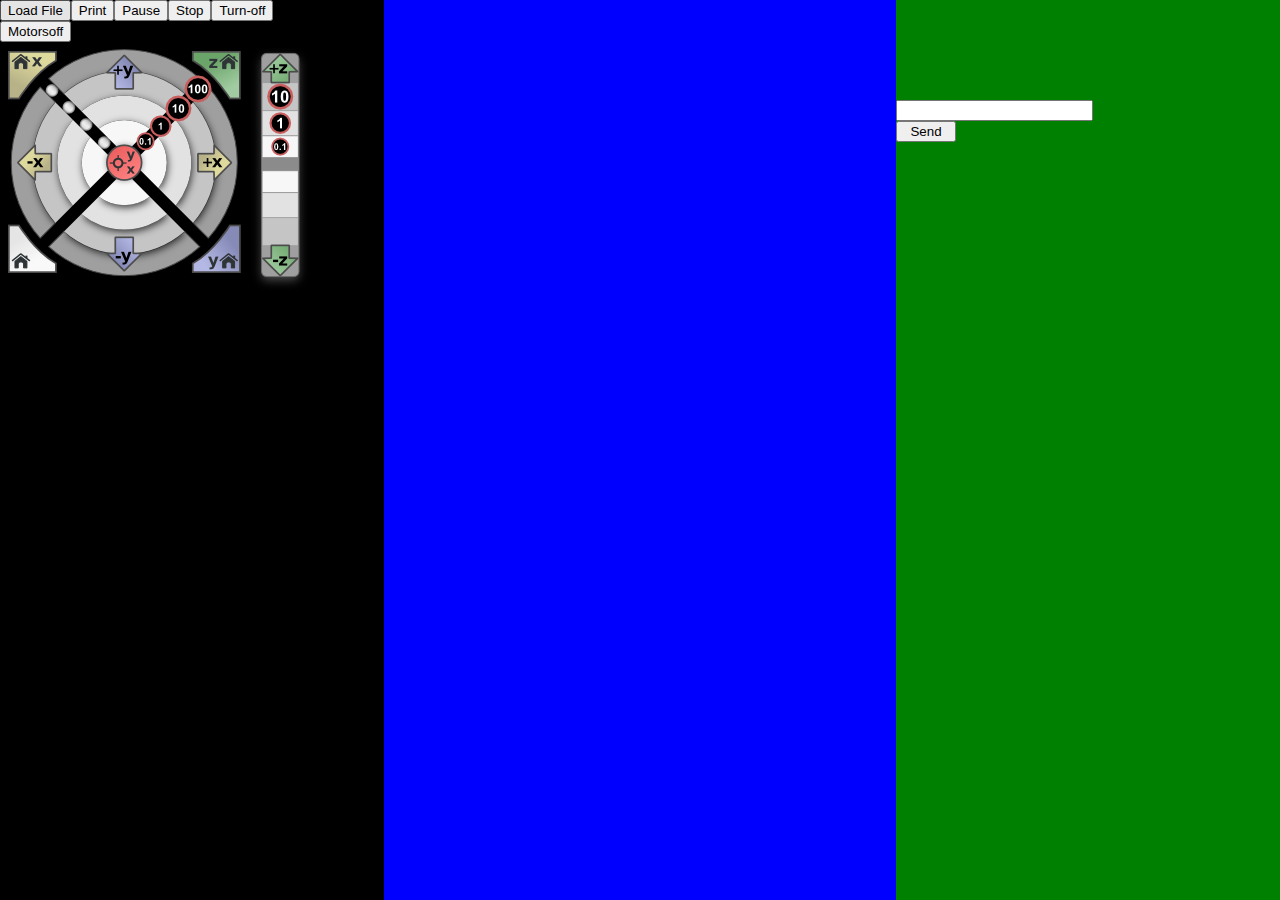
==== sketchbook/sd-card-test-esp/html/index.htm @ 9ee94eb6 "worked on html interface" ====
<!DOCTYPE html>
<html>
    <head>
        <title>Printer Interface</title>
    </head>
    <style>
        body, html {
            height: 90%;
            width: 90%;
        }
        #window {
            display: block;
            position: absolute;
            top: 0px;
            left: 0px;
            width: 100%;
            height: 100%;
            background: blue;
        }
        #controlpanel {
            display: block;
            position: absolute;
            float: left;
            left: 0%;
            width: 30%;
            height: 100%;
            background: black;
        }
        #prompt {
            display: block;
            position: absolute;
            float: right;
            right: 0%;
            width: 30%;
            height: 100%;
            background: green;
        }
        #promptoutput textarea {
        }
        #promptinput {
            display: block;
            position: absolute;
            height: 2px;
            top:100px;
        }
        #inputfield{
            width: calc(100% - 60px);
        }
        #sendbutton{
            width: 60px;
        }

        #control{
            display: block;
            margin-left: auto;
            margin-right: auto;
        }
    </style>
    <script>
    </script>
    <body>
        <div id='window'>
            <div id='controlpanel'>
                <table>
                    <button type="button" name="loadfile">Load File</button>
                    <button type="button" name="print">Print</button>
                    <button type="button" name="pause">Pause</button>
                    <button type="button" name="stop">Stop</button>
                    <button type="button" name="turnoff">Turn-off</button>
                </table>
                <table>
                    <button type="button" name="motorsoff">Motorsoff</button>
                </table>
                <table>
                    <div id='controlimages'>
                        <div id='control'>
                            <img src='images/control_xy.png'>
                            <img src='images/control_z.png'>
                        </div>
                    </div>
                </table>
            </div>
            <div id='prompt'>
                <table>
                    <div id='promptoutput'>
                        <!-- <textarea readonly>
                        </textarea> -->
                    </div>
                    <div id='promptinput'>
                        <input id='inputfield'>
                        <button type="button" id='sendbutton' name="promptsend">Send</button>
                    </div>
                </table>
            </div>
        </div>
    </body>
</html>
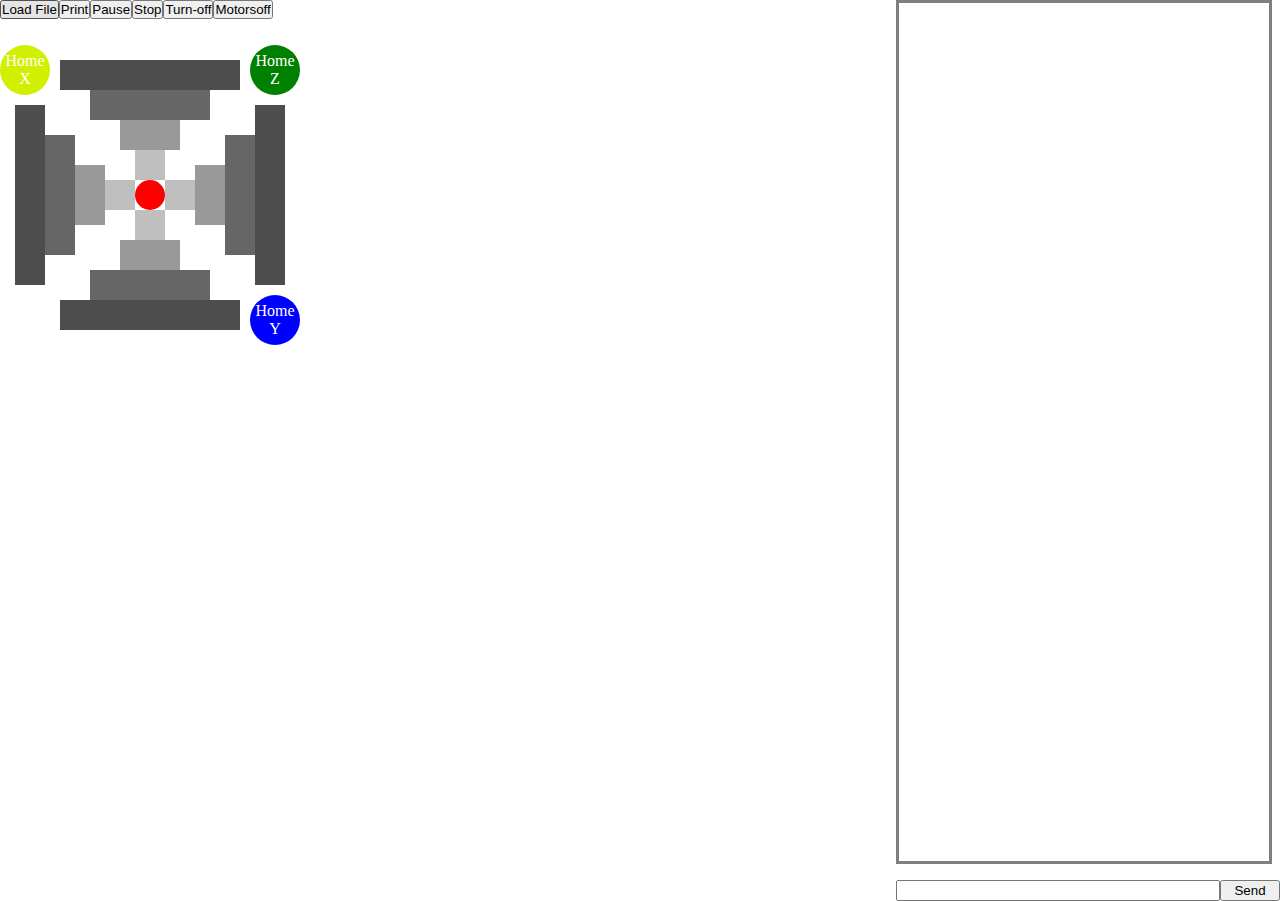
==== commit 5450f882: "html'ed" ====
--- a/sketchbook/sd-card-test-esp/html/index.htm
+++ b/sketchbook/sd-card-test-esp/html/index.htm
@@ -1,90 +1,134 @@
-<!DOCTYPE html>
 <html>
     <head>
-        <title>Printer Interface</title>
+        <title>
+            Printer Interface
+        </title>
+        <script type='text/javascript' src='/home/robert/jquery-1.4.2.min.js'></script>
+        <script type="text/javascript" src="control.js"></script>
+        <link href="roughlayout.css" rel="stylesheet" type="text/css">
+        <link href="prompt.css" rel="stylesheet" type="text/css">
+        <link href="control.css" rel="stylesheet" type="text/css">
     </head>
-    <style>
-        body, html {
-            height: 90%;
-            width: 90%;
-        }
-        #window {
-            display: block;
-            position: absolute;
-            top: 0px;
-            left: 0px;
-            width: 100%;
-            height: 100%;
-            background: blue;
-        }
-        #controlpanel {
-            display: block;
-            position: absolute;
-            float: left;
-            left: 0%;
-            width: 30%;
-            height: 100%;
-            background: black;
-        }
-        #prompt {
-            display: block;
-            position: absolute;
-            float: right;
-            right: 0%;
-            width: 30%;
-            height: 100%;
-            background: green;
-        }
-        #promptoutput textarea {
-        }
-        #promptinput {
-            display: block;
-            position: absolute;
-            height: 2px;
-            top:100px;
-        }
-        #inputfield{
-            width: calc(100% - 60px);
-        }
-        #sendbutton{
-            width: 60px;
-        }
-
-        #control{
-            display: block;
-            margin-left: auto;
-            margin-right: auto;
-        }
+    <style type="text/css">
     </style>
-    <script>
-    </script>
     <body>
         <div id='window'>
             <div id='controlpanel'>
-                <table>
+                <div id='printcontrol'>
                     <button type="button" name="loadfile">Load File</button>
                     <button type="button" name="print">Print</button>
                     <button type="button" name="pause">Pause</button>
                     <button type="button" name="stop">Stop</button>
+                </div>
+                <div id='devicecontrol'>
                     <button type="button" name="turnoff">Turn-off</button>
-                </table>
-                <table>
                     <button type="button" name="motorsoff">Motorsoff</button>
-                </table>
-                <table>
-                    <div id='controlimages'>
-                        <div id='control'>
-                            <img src='images/control_xy.png'>
-                            <img src='images/control_z.png'>
+                </div>
+                <div id='control'>
+                    <a href='index.htm'>
+                        <div id='homex'>
+                            <p>Home X</p>
                         </div>
+                    </a>
+                    <a href='index.htm'>
+                        <div id='homey'>
+                            <p>Home Y</p>
+                        </div>
+                    </a>
+                    <a href='index.htm'>
+                        <div id='homez'>
+                            <p>Home Z</p>
+                        </div>
+                    </a>
+                    <div id='center'>
                     </div>
-                </table>
+
+                    <a href='index.htm'>
+                    <div id='r'>
+                    </div>
+                    </a>
+
+                    <a href='index.htm'>
+                    <div id='rr'>
+                    </div>
+                    </a>
+                    
+                    <a href='index.htm'>
+                    <div id='rrr'>
+                    </div>
+                    </a>
+                    
+                    <a href='index.htm'>
+                    <div id='rrrr'>
+                    </div>
+                    </a>
+
+                    <a href='index.htm'>
+                    <div id='l'>
+                    </div>
+                    </a>
+
+                    <a href='index.htm'>
+                    <div id='ll'>
+                    </div>
+                    </a>
+
+                    <a href='index.htm'>
+                    <div id='lll'>
+                    </div>
+                    </a>
+
+                    <a href='index.htm'>
+                    <div id='llll'>
+                    </div>
+                    </a>
+
+                    <a href='index.htm'>
+                    <div id='b'>
+                    </div>
+                    </a>
+
+                    <a href='index.htm'>
+                    <div id='bb'>
+                    </div>
+                    </a>
+
+                    <a href='index.htm'>
+                    <div id='bbb'>
+                    </div>
+                    </a>
+
+                    <a href='index.htm'>
+                    <div id='bbbb'>
+                    </div>
+                    </a>
+
+                    <a href='index.htm'>
+                    <div id='t'>
+                    </div>
+                    </a>
+
+                    <a href='index.htm'>
+                    <div id='tt'>
+                    </div>
+                    </a>
+                    
+                    <a href='index.htm'>
+                    <div id='ttt'>
+                    </div>
+                    </a>
+                    
+                    <a href='index.htm'>
+                    <div id='tttt'>
+                    </div>
+                    </a>
+
+                </div>
             </div>
             <div id='prompt'>
                 <table>
                     <div id='promptoutput'>
-                        <!-- <textarea readonly>
-                        </textarea> -->
+                        <textarea id='outputarea' readonly></textarea>
                     </div>
                     <div id='promptinput'>
                         <input id='inputfield'>
--- a/sketchbook/sd-card-test-esp/html/roughlayout.css
+++ b/sketchbook/sd-card-test-esp/html/roughlayout.css
@@ -0,0 +1,30 @@
+body, html {
+    height: 90%;
+    width: 90%;
+}
+#window {
+    display: block;
+    position: absolute;
+    top: 0px;
+    left: 0px;
+    width: 100%;
+    height: 100%;
+    /*background: blue;*/
+}
+#controlpanel {
+    display: block;
+    position: absolute;
+    left: 0%;
+    width: 30%;
+    height: 100%;
+    /*background: black;*/
+}
+#prompt {
+    display: block;
+    position: absolute;
+    float: right;
+    right: 0%;
+    width: 30%;
+    height: 100%;
+    /*background: green;*/
+}
--- a/sketchbook/sd-card-test-esp/html/prompt.css
+++ b/sketchbook/sd-card-test-esp/html/prompt.css
@@ -0,0 +1,26 @@
+
+#promptoutput textarea {
+    display: block;
+    position: absolute;
+    width: 98%;
+    height: 96%;
+    resize: none;
+    border: solid;
+    border-color: gray;
+}
+#promptinput {
+    display: block;
+    position: absolute;
+    height: 20px;
+    width: 100%;
+    bottom: 0px;
+}
+#inputfield{
+    position: absolute;
+    width: calc(100% - 60px);
+}
+#sendbutton{
+    position: absolute;
+    width: 60px;
+    right: 0px;
+}
--- a/sketchbook/sd-card-test-esp/html/control.css
+++ b/sketchbook/sd-card-test-esp/html/control.css
@@ -0,0 +1,336 @@
+
+
+#printcontrol button{
+    padding: 0;
+    float: left;
+}
+
+#devicecontrol button{
+    padding: 0;
+    float: left;
+}
+
+#control{
+    display: block;
+    position: absolute;
+    border-size: 3px;
+    border-color: black;
+    top: 5%;
+    height: 300;
+    width: 300;
+}
+
+.circle 
+{
+    display: flex;
+    position: absolute;
+    /*flex-direction: column;*/
+    /*justify-content: center;*/
+    width: 50px;
+    height: 50px;
+    top: 10%;
+    left: 0;
+    border-radius: 50%;
+    background: #D0F000;
+    opacity: 0.5;
+    text-align: center;
+    color: white;
+}
+
+p {
+    -webkit-touch-callout: none;
+    -webkit-user-select: none;
+    -khtml-user-select: none;
+    -moz-user-select: none;
+    -ms-user-select: none;
+    user-select: none;
+}
+
+#homex {
+    display: flex;
+    flex-direction: column;
+    justify-content: center;
+    position: absolute;
+    width: 50px;
+    height: 50px;
+    left: 0px;
+    top: 0px;
+    /*top: calc(50% - 25px);*/
+    /*left: calc(50% - 25px);*/
+    border-radius: 50%;
+    background: #D0F000;
+    text-align: center;
+    color: white;
+}
+
+#homey {
+    display: flex;
+    flex-direction: column;
+    justify-content: center;
+    position: absolute;
+    width: 50px;
+    height: 50px;
+    right: 0px;
+    bottom: 0px;
+    border-radius: 50%;
+    background: blue;
+    text-align: center;
+    color: white;
+}
+
+#homez {
+    display: flex;
+    flex-direction: column;
+    justify-content: center;
+    position: absolute;
+    width: 50px;
+    height: 50px;
+    top: 0px;
+    right: 0px;
+    border-radius: 50%;
+    background: green;
+    text-align: center;
+    color: white;
+}
+
+#center {
+    display: flex;
+    flex-direction: column;
+    justify-content: center;
+    position: absolute;
+    width: 30px;
+    height: 30px;
+    top: calc(50% - 15px);
+    left: calc(50% - 15px);
+    border-radius: 50%;
+    background: red;
+    text-align: center;
+    color: white;
+}
+
+
+#r {
+    display: flex;
+    flex-direction: column;
+    justify-content: center;
+    position: absolute;
+    width: 30px;
+    height: 30px;
+    top: calc(50% - 15px);
+    right: calc(40% - 15px);
+    background-color: #bfbfbf;
+    text-align: center;
+    color: white;
+}
+
+#rr {
+    display: flex;
+    flex-direction: column;
+    justify-content: center;
+    position: absolute;
+    width: 30px;
+    height: 60px;
+    top: calc(50% - 30px);
+    right: calc(30% - 15px);
+    background-color: #999999;
+    text-align: center;
+    color: white;
+}
+
+#rrr {
+    display: flex;
+    flex-direction: column;
+    justify-content: center;
+    position: absolute;
+    width: 30px;
+    height: 120px;
+    top: calc(50% - 60px);
+    right: calc(20% - 15px);
+    background-color: #666666;
+    text-align: center;
+    color: white;
+}
+
+#rrrr {
+    display: flex;
+    flex-direction: column;
+    justify-content: center;
+    position: absolute;
+    width: 30px;
+    height: 180px;
+    top: calc(50% - 90px);
+    right: calc(10% - 15px);
+    background-color: #4d4d4d;
+    text-align: center;
+    color: white;
+}
+
+
+#l {
+    display: flex;
+    flex-direction: column;
+    justify-content: center;
+    position: absolute;
+    width: 30px;
+    height: 30px;
+    top: calc(50% - 15px);
+    left: calc(40% - 15px);
+    background-color: #bfbfbf;
+    text-align: center;
+    color: white;
+}
+
+#ll {
+    display: flex;
+    flex-direction: column;
+    justify-content: center;
+    position: absolute;
+    width: 30px;
+    height: 60px;
+    top: calc(50% - 30px);
+    left: calc(30% - 15px);
+    background-color: #999999;
+    text-align: center;
+    color: white;
+}
+
+#lll {
+    display: flex;
+    flex-direction: column;
+    justify-content: center;
+    position: absolute;
+    width: 30px;
+    height: 120px;
+    top: calc(50% - 60px);
+    left: calc(20% - 15px);
+    background-color: #666666;
+    text-align: center;
+    color: white;
+}
+
+#llll {
+    display: flex;
+    flex-direction: column;
+    justify-content: center;
+    position: absolute;
+    width: 30px;
+    height: 180px;
+    top: calc(50% - 90px);
+    left: calc(10% - 15px);
+    background-color: #4d4d4d;
+    text-align: center;
+    color: white;
+}
+
+#b {
+    display: flex;
+    flex-direction: column;
+    justify-content: center;
+    position: absolute;
+    width: 30px;
+    height: 30px;
+    bottom: calc(40% - 15px);
+    right: calc(50% - 15px);
+    background-color: #bfbfbf;
+    text-align: center;
+    color: white;
+}
+
+#bb {
+    display: flex;
+    flex-direction: column;
+    justify-content: center;
+    position: absolute;
+    width: 60px;
+    height: 30px;
+    bottom: calc(30% - 15px);
+    right: calc(50% - 30px);
+    background-color: #999999;
+    text-align: center;
+    color: white;
+}
+
+#bbb {
+    display: flex;
+    flex-direction: column;
+    justify-content: center;
+    position: absolute;
+    width: 120px;
+    height: 30px;
+    bottom: calc(20% - 15px);
+    right: calc(50% - 60px);
+    background-color: #666666;
+    text-align: center;
+    color: white;
+}
+
+#bbbb {
+    display: flex;
+    flex-direction: column;
+    justify-content: center;
+    position: absolute;
+    width: 180px;
+    height: 30px;
+    bottom: calc(10% - 15px);
+    right: calc(50% - 90px);
+    background-color: #4d4d4d;
+    text-align: center;
+    color: white;
+}
+
+
+#t {
+    display: flex;
+    flex-direction: column;
+    justify-content: center;
+    position: absolute;
+    width: 30px;
+    height: 30px;
+    top: calc(40% - 15px);
+    right: calc(50% - 15px);
+    background-color: #bfbfbf;
+    text-align: center;
+    color: white;
+}
+
+#tt {
+    display: flex;
+    flex-direction: column;
+    justify-content: center;
+    position: absolute;
+    width: 60px;
+    height: 30px;
+    top: calc(30% - 15px);
+    right: calc(50% - 30px);
+    background-color: #999999;
+    text-align: center;
+    color: white;
+}
+
+#ttt {
+    display: flex;
+    flex-direction: column;
+    justify-content: center;
+    position: absolute;
+    width: 120px;
+    height: 30px;
+    top: calc(20% - 15px);
+    right: calc(50% - 60px);
+    background-color: #666666;
+    text-align: center;
+    color: white;
+}
+
+#tttt {
+    display: flex;
+    flex-direction: column;
+    justify-content: center;
+    position: absolute;
+    width: 180px;
+    height: 30px;
+    top: calc(10% - 15px);
+    right: calc(50% - 90px);
+    background-color: #4d4d4d;
+    text-align: center;
+    color: white;
+}
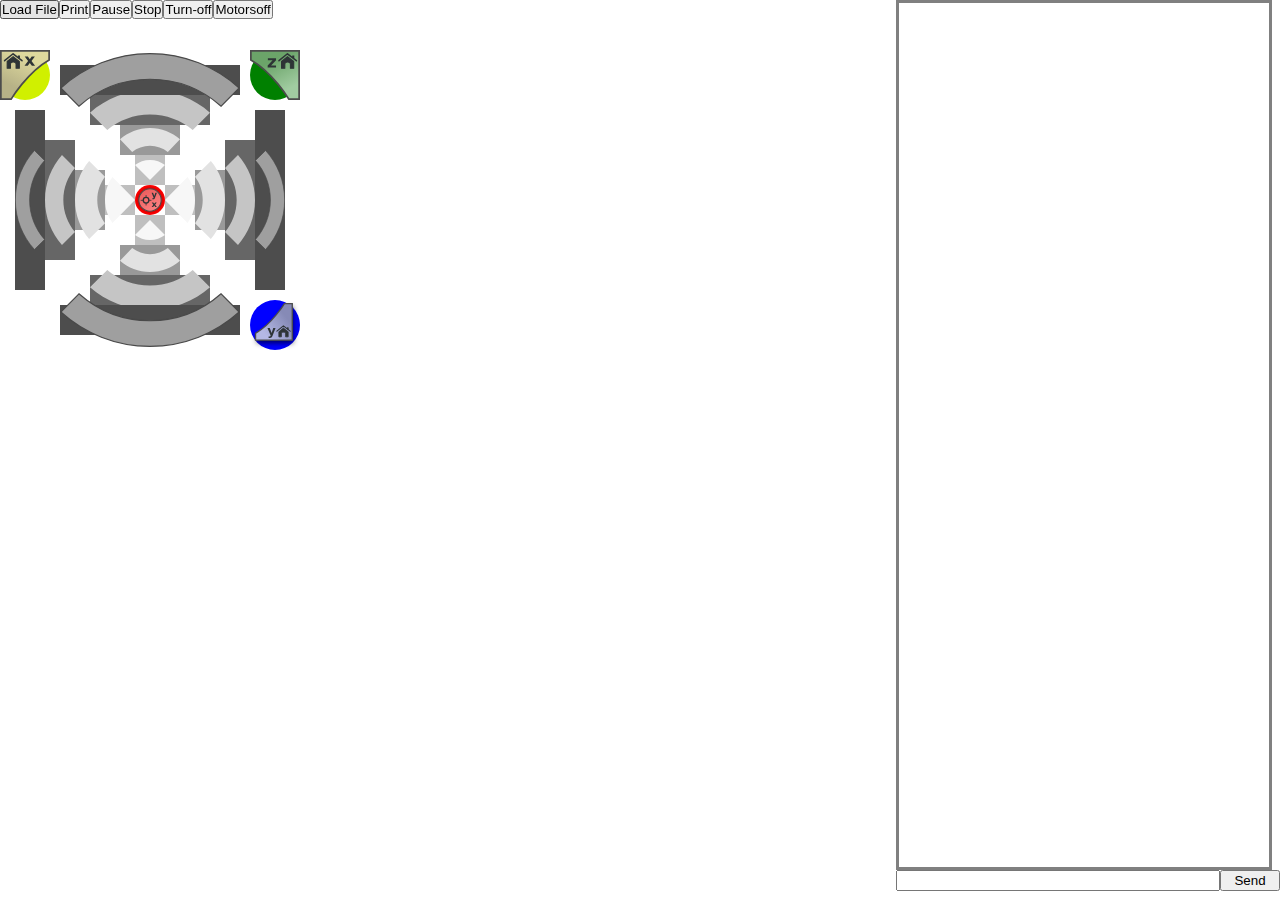
==== commit 7a2c390a: "been doing html" ====
--- a/sketchbook/sd-card-test-esp/html/index.htm
+++ b/sketchbook/sd-card-test-esp/html/index.htm
@@ -27,99 +27,119 @@
                 <div id='control'>
                     <a href='index.htm'>
                         <div id='homex'>
-                            <p>Home X</p>
+                            <!-- <p>Home X</p> -->
+                            <img src="images/icons/homex.svg">
                         </div>
                     </a>
                     <a href='index.htm'>
                         <div id='homey'>
-                            <p>Home Y</p>
+                            <!-- <p>Home Y</p> -->
+                            <img src="images/icons/homey.svg">
                         </div>
                     </a>
                     <a href='index.htm'>
                         <div id='homez'>
-                            <p>Home Z</p>
+                            <!-- <p>Home Z</p> -->
+                            <img src="images/icons/homez.svg">
                         </div>
                     </a>
                     <div id='center'>
+                        <img src="images/icons/midpointxy.svg">
                     </div>
 
                     <a href='index.htm'>
                     <div id='r'>
+                    <img src="images/icons/stepup01x.svg">
                     </div>
                     </a>
 
                     <a href='index.htm'>
                     <div id='rr'>
+                    <img src="images/icons/stepup1x.svg">
                     </div>
                     </a>
                     
                     <a href='index.htm'>
                     <div id='rrr'>
+                    <img src="images/icons/stepup10x.svg">
                     </div>
                     </a>
                     
                     <a href='index.htm'>
                     <div id='rrrr'>
+                    <img src="images/icons/stepup100x.svg">
                     </div>
                     </a>
 
                     <a href='index.htm'>
                     <div id='l'>
+                    <img src="images/icons/stepdown01x.svg">
                     </div>
                     </a>
 
                     <a href='index.htm'>
                     <div id='ll'>
+                    <img src="images/icons/stepdown1x.svg">
                     </div>
                     </a>
 
                     <a href='index.htm'>
                     <div id='lll'>
+                    <img src="images/icons/stepdown10x.svg">
                     </div>
                     </a>
 
                     <a href='index.htm'>
                     <div id='llll'>
+                    <img src="images/icons/stepdown100x.svg">
                     </div>
                     </a>
 
                     <a href='index.htm'>
                     <div id='b'>
+                    <img src="images/icons/stepdown01y.svg">
                     </div>
                     </a>
 
                     <a href='index.htm'>
                     <div id='bb'>
+                    <img src="images/icons/stepdown1y.svg">
                     </div>
                     </a>
 
                     <a href='index.htm'>
                     <div id='bbb'>
+                    <img src="images/icons/stepdown10y.svg">
                     </div>
                     </a>
 
                     <a href='index.htm'>
                     <div id='bbbb'>
+                    <img src="images/icons/stepdown100y.svg">
                     </div>
                     </a>
 
                     <a href='index.htm'>
                     <div id='t'>
+                    <img src="images/icons/stepup01y.svg">
                     </div>
                     </a>
 
                     <a href='index.htm'>
                     <div id='tt'>
+                    <img src="images/icons/stepup1y.svg">
                     </div>
                     </a>
                     
                     <a href='index.htm'>
                     <div id='ttt'>
+                    <img src="images/icons/stepup10y.svg">
                     </div>
                     </a>
                     
                     <a href='index.htm'>
                     <div id='tttt'>
+                    <img src="images/icons/stepup100y.svg">
                     </div>
                     </a>
 
--- a/sketchbook/sd-card-test-esp/html/roughlayout.css
+++ b/sketchbook/sd-card-test-esp/html/roughlayout.css
@@ -13,7 +13,7 @@
 }
 #controlpanel {
     display: block;
-    position: absolute;
+    position: fixed;
     left: 0%;
     width: 30%;
     height: 100%;
--- a/sketchbook/sd-card-test-esp/html/prompt.css
+++ b/sketchbook/sd-card-test-esp/html/prompt.css
@@ -3,7 +3,8 @@
     display: block;
     position: absolute;
     width: 98%;
-    height: 96%;
+    height: calc(100% - 30px);
+    bottom: 30px;
     resize: none;
     border: solid;
     border-color: gray;
@@ -13,7 +14,7 @@
     position: absolute;
     height: 20px;
     width: 100%;
-    bottom: 0px;
+    bottom: 10px;
 }
 #inputfield{
     position: absolute;
--- a/sketchbook/sd-card-test-esp/html/control.css
+++ b/sketchbook/sd-card-test-esp/html/control.css
@@ -13,9 +13,7 @@
 #control{
     display: block;
     position: absolute;
-    border-size: 3px;
-    border-color: black;
-    top: 5%;
+    top: 50px;
     height: 300;
     width: 300;
 }
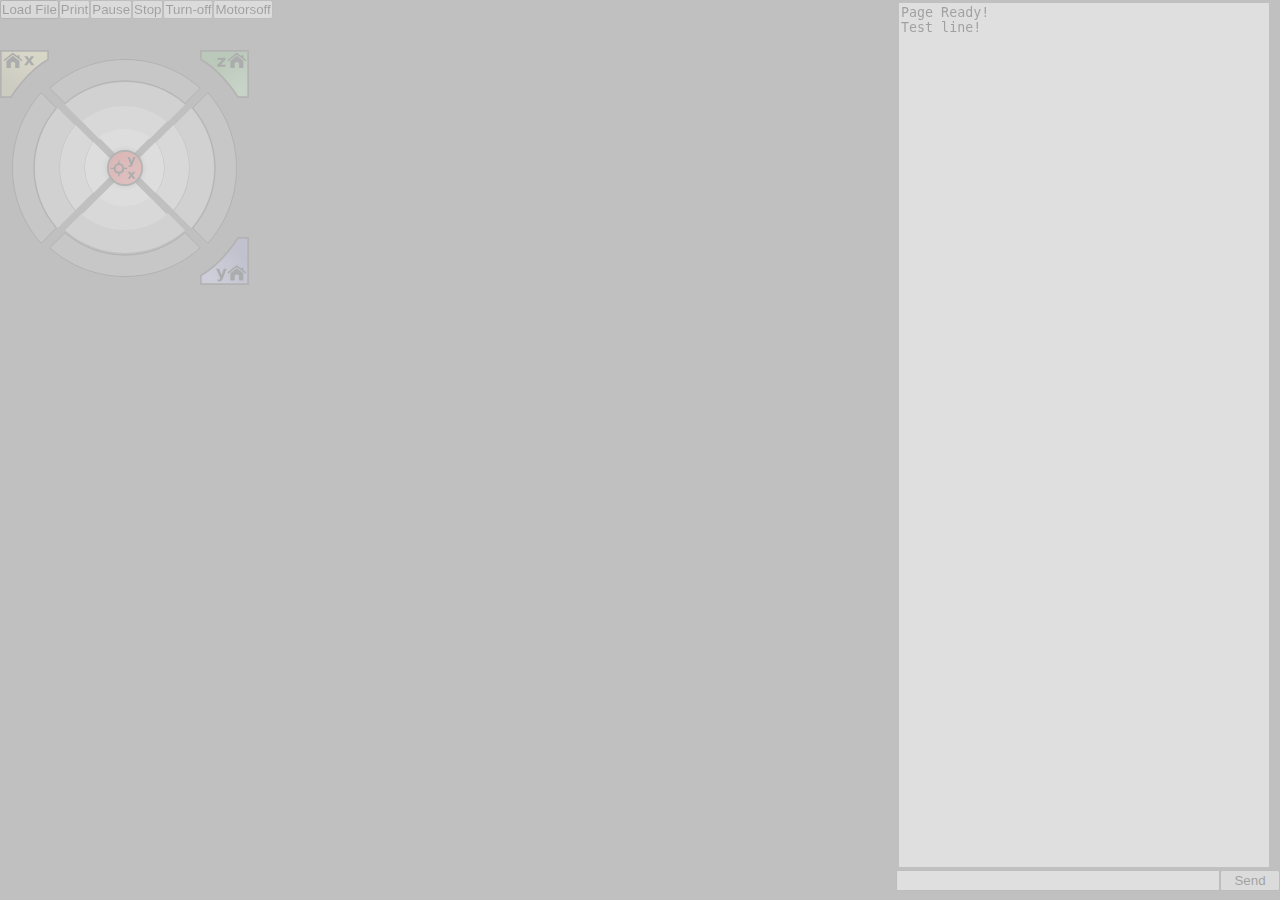
==== commit efdce913: "worked on javascript." ====
--- a/sketchbook/sd-card-test-esp/html/index.htm
+++ b/sketchbook/sd-card-test-esp/html/index.htm
@@ -3,7 +3,8 @@
         <title>
             Printer Interface
         </title>
-        <script type='text/javascript' src='/home/robert/jquery-1.4.2.min.js'></script>
+        <meta http-equiv="Content-Type" content="text/html;charset=ISO-8859-1"> 
+        <script type="text/javascript" src="jquery-1.4.2.min.js"></script>
         <script type="text/javascript" src="control.js"></script>
         <link href="roughlayout.css" rel="stylesheet" type="text/css">
         <link href="prompt.css" rel="stylesheet" type="text/css">
@@ -12,147 +13,144 @@
     <style type="text/css">
     </style>
     <body>
-        <div id='window'>
-            <div id='controlpanel'>
-                <div id='printcontrol'>
-                    <button type="button" name="loadfile">Load File</button>
-                    <button type="button" name="print">Print</button>
-                    <button type="button" name="pause">Pause</button>
-                    <button type="button" name="stop">Stop</button>
+        <div id="window">
+            <div id="controlpanel">
+                <div id="printcontrol">
+                    <button type="button" id="loadfile">Load File</button>
+                    <button type="button" id="print">Print</button>
+                    <button type="button" id="pause">Pause</button>
+                    <button type="button" id="stop">Stop</button>
                 </div>
-                <div id='devicecontrol'>
-                    <button type="button" name="turnoff">Turn-off</button>
-                    <button type="button" name="motorsoff">Motorsoff</button>
+                <div id="devicecontrol">
+                    <button type="button" id="turnoff">Turn-off</button>
+                    <button type="button" id="motorsoff">Motorsoff</button>
                 </div>
-                <div id='control'>
-                    <a href='index.htm'>
-                        <div id='homex'>
-                            <!-- <p>Home X</p> -->
+                <div id="control">
+                    <a id="link-homex">
+                        <div id="homex">
                             <img src="images/icons/homex.svg">
                         </div>
                     </a>
-                    <a href='index.htm'>
-                        <div id='homey'>
-                            <!-- <p>Home Y</p> -->
+                    <a id="link-homey">
+                        <div id="homey">
                             <img src="images/icons/homey.svg">
                         </div>
                     </a>
-                    <a href='index.htm'>
-                        <div id='homez'>
-                            <!-- <p>Home Z</p> -->
+                    <a id="link-homez">
+                        <div id="homez">
                             <img src="images/icons/homez.svg">
                         </div>
                     </a>
-                    <div id='center'>
+                    <div id="center">
                         <img src="images/icons/midpointxy.svg">
                     </div>
 
-                    <a href='index.htm'>
-                    <div id='r'>
-                    <img src="images/icons/stepup01x.svg">
+                    <a>
+                    <div id="r">
+                    <img src="images/icons/stepup01x.svg" width="34" height="51">
                     </div>
                     </a>
 
-                    <a href='index.htm'>
-                    <div id='rr'>
-                    <img src="images/icons/stepup1x.svg">
+                    <a>
+                    <div id="rr">
+                    <img src="images/icons/stepup1x.svg" width="33" height="85">
                     </div>
                     </a>
                     
-                    <a href='index.htm'>
-                    <div id='rrr'>
-                    <img src="images/icons/stepup10x.svg">
+                    <a>
+                    <div id="rrr">
+                    <img src="images/icons/stepup10x.svg" width="40" height="120">
                     </div>
                     </a>
                     
-                    <a href='index.htm'>
-                    <div id='rrrr'>
-                    <img src="images/icons/stepup100x.svg">
+                    <a>
+                    <div id="rrrr">
+                    <img src="images/icons/stepup100x.svg" width="45" height="152">
                     </div>
                     </a>
 
-                    <a href='index.htm'>
-                    <div id='l'>
-                    <img src="images/icons/stepdown01x.svg">
+                    <a>
+                    <div id="l">
+                    <img src="images/icons/stepdown01x.svg" width="34" height="51">
                     </div>
                     </a>
 
-                    <a href='index.htm'>
-                    <div id='ll'>
-                    <img src="images/icons/stepdown1x.svg">
+                    <a>
+                    <div id="ll">
+                    <img src="images/icons/stepdown1x.svg" width="33" height="85">
                     </div>
                     </a>
 
-                    <a href='index.htm'>
-                    <div id='lll'>
-                    <img src="images/icons/stepdown10x.svg">
+                    <a>
+                    <div id="lll">
+                    <img src="images/icons/stepdown10x.svg" width="40" height="120">
                     </div>
                     </a>
 
-                    <a href='index.htm'>
-                    <div id='llll'>
-                    <img src="images/icons/stepdown100x.svg">
+                    <a>
+                    <div id="llll">
+                    <img src="images/icons/stepdown100x.svg" width="45" height="152">
                     </div>
                     </a>
 
-                    <a href='index.htm'>
-                    <div id='b'>
-                    <img src="images/icons/stepdown01y.svg">
+                    <a>
+                    <div id="b">
+                    <img src="images/icons/stepdown01y.svg" width="51" height="34">
                     </div>
                     </a>
 
-                    <a href='index.htm'>
-                    <div id='bb'>
-                    <img src="images/icons/stepdown1y.svg">
+                    <a>
+                    <div id="bb">
+                    <img src="images/icons/stepdown1y.svg" width="85" height="33">
                     </div>
                     </a>
 
-                    <a href='index.htm'>
-                    <div id='bbb'>
-                    <img src="images/icons/stepdown10y.svg">
+                    <a>
+                    <div id="bbb">
+                    <img src="images/icons/stepdown10y.svg" width="120" height="40">
                     </div>
                     </a>
 
-                    <a href='index.htm'>
-                    <div id='bbbb'>
-                    <img src="images/icons/stepdown100y.svg">
+                    <a>
+                    <div id="bbbb">
+                    <img src="images/icons/stepdown100y.svg" width="152" height="45">
                     </div>
                     </a>
 
-                    <a href='index.htm'>
-                    <div id='t'>
-                    <img src="images/icons/stepup01y.svg">
+                    <a>
+                    <div id="t">
+                    <img src="images/icons/stepup01y.svg" width="51" height="34">
                     </div>
                     </a>
 
-                    <a href='index.htm'>
-                    <div id='tt'>
-                    <img src="images/icons/stepup1y.svg">
+                    <a>
+                    <div id="tt">
+                    <img src="images/icons/stepup1y.svg" width="85" height="33">
                     </div>
                     </a>
                     
-                    <a href='index.htm'>
-                    <div id='ttt'>
-                    <img src="images/icons/stepup10y.svg">
+                    <a>
+                    <div id="ttt">
+                    <img src="images/icons/stepup10y.svg" width="120" height="40">
                     </div>
                     </a>
                     
-                    <a href='index.htm'>
-                    <div id='tttt'>
-                    <img src="images/icons/stepup100y.svg">
+                    <a>
+                    <div id="tttt">
+                    <img src="images/icons/stepup100y.svg" width="152" height="45">
                     </div>
                     </a>
 
                 </div>
             </div>
-            <div id='prompt'>
+            <div id="prompt">
                 <table>
-                    <div id='promptoutput'>
-                        <textarea id='outputarea' readonly></textarea>
+                    <div id="promptoutput">
+                        <textarea id="outputarea" readonly></textarea>
                     </div>
-                    <div id='promptinput'>
-                        <input id='inputfield'>
-                        <button type="button" id='sendbutton' name="promptsend">Send</button>
+                    <div id="promptinput">
+                        <input id="inputfield">
+                        <button type="button" id="sendbutton" name="promptsend">Send</button>
                     </div>
                 </table>
             </div>
--- a/sketchbook/sd-card-test-esp/html/roughlayout.css
+++ b/sketchbook/sd-card-test-esp/html/roughlayout.css
@@ -1,6 +1,8 @@
 body, html {
     height: 90%;
     width: 90%;
+    background-color: gray;
+    opacity: 50%;
 }
 #window {
     display: block;
--- a/sketchbook/sd-card-test-esp/html/control.css
+++ b/sketchbook/sd-card-test-esp/html/control.css
@@ -14,8 +14,8 @@
     display: block;
     position: absolute;
     top: 50px;
-    height: 300;
-    width: 300;
+    width: 249;
+    height: 235;
 }
 
 .circle 
@@ -47,288 +47,232 @@
 #homex {
     display: flex;
     flex-direction: column;
-    justify-content: center;
-    position: absolute;
-    width: 50px;
-    height: 50px;
+    position: absolute;
     left: 0px;
     top: 0px;
-    /*top: calc(50% - 25px);*/
-    /*left: calc(50% - 25px);*/
-    border-radius: 50%;
-    background: #D0F000;
-    text-align: center;
-    color: white;
 }
 
 #homey {
     display: flex;
     flex-direction: column;
-    justify-content: center;
-    position: absolute;
-    width: 50px;
-    height: 50px;
+    position: absolute;
     right: 0px;
     bottom: 0px;
-    border-radius: 50%;
-    background: blue;
-    text-align: center;
-    color: white;
 }
 
 #homez {
     display: flex;
     flex-direction: column;
-    justify-content: center;
-    position: absolute;
-    width: 50px;
-    height: 50px;
+    position: absolute;
     top: 0px;
     right: 0px;
-    border-radius: 50%;
-    background: green;
-    text-align: center;
-    color: white;
 }
 
 #center {
     display: flex;
     flex-direction: column;
-    justify-content: center;
-    position: absolute;
-    width: 30px;
-    height: 30px;
-    top: calc(50% - 15px);
-    left: calc(50% - 15px);
-    border-radius: 50%;
-    background: red;
-    text-align: center;
-    color: white;
+
+    position: absolute;
+    width: 46px;
+    height: 46px;
+    top: calc(50% - 23px);
+    left: calc(50% - 23px);
+
+    z-index: 5;
 }
 
 
 #r {
     display: flex;
     flex-direction: column;
-    justify-content: center;
-    position: absolute;
-    width: 30px;
-    height: 30px;
-    top: calc(50% - 15px);
+
+    position: absolute;
+    width: 34px;
+    height: 51px;
+    top: calc(50% - 25.5px);
     right: calc(40% - 15px);
-    background-color: #bfbfbf;
-    text-align: center;
-    color: white;
+    z-index: 4;
 }
 
 #rr {
     display: flex;
     flex-direction: column;
-    justify-content: center;
-    position: absolute;
-    width: 30px;
-    height: 60px;
-    top: calc(50% - 30px);
+
+    position: absolute;
+    width: 33px;
+    height: 85px;
+    top: calc(50% - 42.5px);
     right: calc(30% - 15px);
-    background-color: #999999;
-    text-align: center;
-    color: white;
+    z-index: 3;
 }
 
 #rrr {
     display: flex;
     flex-direction: column;
-    justify-content: center;
-    position: absolute;
-    width: 30px;
+
+    position: absolute;
+    width: 40px;
     height: 120px;
     top: calc(50% - 60px);
     right: calc(20% - 15px);
-    background-color: #666666;
-    text-align: center;
-    color: white;
+    z-index: 2;
 }
 
 #rrrr {
     display: flex;
     flex-direction: column;
-    justify-content: center;
-    position: absolute;
-    width: 30px;
-    height: 180px;
-    top: calc(50% - 90px);
-    right: calc(10% - 15px);
-    background-color: #4d4d4d;
-    text-align: center;
-    color: white;
+
+    position: absolute;
+    width: 45px;
+    height: 152px;
+    top: calc(50% - 76px);
+    right: calc(10% - 13px);
+    z-index: 1;
 }
 
 
 #l {
     display: flex;
     flex-direction: column;
-    justify-content: center;
-    position: absolute;
-    width: 30px;
-    height: 30px;
-    top: calc(50% - 15px);
+
+    position: absolute;
+    width: 34px;
+    height: 51px;
+    top: calc(50% - 25.5px);
     left: calc(40% - 15px);
-    background-color: #bfbfbf;
-    text-align: center;
-    color: white;
+    z-index: 4;
 }
 
 #ll {
     display: flex;
     flex-direction: column;
-    justify-content: center;
-    position: absolute;
-    width: 30px;
-    height: 60px;
-    top: calc(50% - 30px);
+
+    position: absolute;
+    width: 33px;
+    height: 85px;
+    top: calc(50% - 42.5px);
     left: calc(30% - 15px);
-    background-color: #999999;
-    text-align: center;
-    color: white;
+    z-index: 3;
 }
 
 #lll {
     display: flex;
     flex-direction: column;
-    justify-content: center;
-    position: absolute;
-    width: 30px;
+
+    position: absolute;
+    width: 40px;
     height: 120px;
     top: calc(50% - 60px);
     left: calc(20% - 15px);
-    background-color: #666666;
-    text-align: center;
-    color: white;
+    z-index: 2;
 }
 
 #llll {
     display: flex;
     flex-direction: column;
-    justify-content: center;
-    position: absolute;
-    width: 30px;
-    height: 180px;
-    top: calc(50% - 90px);
-    left: calc(10% - 15px);
-    background-color: #4d4d4d;
-    text-align: center;
-    color: white;
-}
+
+    position: absolute;
+    width: 45px;
+    height: 152px;
+    top: calc(50% - 76px);
+    left: calc(10% - 13px);
+    z-index: 1;
+}
+
 
 #b {
     display: flex;
     flex-direction: column;
-    justify-content: center;
-    position: absolute;
-    width: 30px;
-    height: 30px;
+
+    position: absolute;
+    width: 51px;
+    height: 34px;
     bottom: calc(40% - 15px);
-    right: calc(50% - 15px);
-    background-color: #bfbfbf;
-    text-align: center;
-    color: white;
+    right: calc(50% - 25.5px);
+    z-index: 4;
 }
 
 #bb {
     display: flex;
     flex-direction: column;
-    justify-content: center;
-    position: absolute;
-    width: 60px;
-    height: 30px;
+
+    position: absolute;
+    width: 85px;
+    height: 33px;
     bottom: calc(30% - 15px);
-    right: calc(50% - 30px);
-    background-color: #999999;
-    text-align: center;
-    color: white;
+    right: calc(50% - 42.5px);
+    z-index: 3;
 }
 
 #bbb {
     display: flex;
     flex-direction: column;
-    justify-content: center;
+
     position: absolute;
     width: 120px;
-    height: 30px;
+    height: 40px;
     bottom: calc(20% - 15px);
     right: calc(50% - 60px);
-    background-color: #666666;
-    text-align: center;
-    color: white;
+    z-index: 2;
 }
 
 #bbbb {
     display: flex;
     flex-direction: column;
-    justify-content: center;
-    position: absolute;
-    width: 180px;
-    height: 30px;
+
+    position: absolute;
+    width: 152;
+    height: 45;
     bottom: calc(10% - 15px);
-    right: calc(50% - 90px);
-    background-color: #4d4d4d;
-    text-align: center;
-    color: white;
+    right: calc(50% - 76px);
+    z-index: 1;
 }
 
 
 #t {
     display: flex;
     flex-direction: column;
-    justify-content: center;
-    position: absolute;
-    width: 30px;
-    height: 30px;
+
+    position: absolute;
+    width: 51px;
+    height: 34px;
     top: calc(40% - 15px);
-    right: calc(50% - 15px);
-    background-color: #bfbfbf;
-    text-align: center;
-    color: white;
+    right: calc(50% - 25.5px);
+    z-index: 4;
 }
 
 #tt {
     display: flex;
     flex-direction: column;
-    justify-content: center;
-    position: absolute;
-    width: 60px;
-    height: 30px;
+
+    position: absolute;
+    width: 85px;
+    height: 33px;
     top: calc(30% - 15px);
-    right: calc(50% - 30px);
-    background-color: #999999;
-    text-align: center;
-    color: white;
+    right: calc(50% - 42.5px);
+    z-index: 3;
 }
 
 #ttt {
     display: flex;
     flex-direction: column;
-    justify-content: center;
+
     position: absolute;
     width: 120px;
-    height: 30px;
+    height: 40px;
     top: calc(20% - 15px);
     right: calc(50% - 60px);
-    background-color: #666666;
-    text-align: center;
-    color: white;
+    z-index: 2;
 }
 
 #tttt {
     display: flex;
     flex-direction: column;
-    justify-content: center;
-    position: absolute;
-    width: 180px;
-    height: 30px;
+
+    position: absolute;
+    width: 152;
+    height: 45;
     top: calc(10% - 15px);
-    right: calc(50% - 90px);
-    background-color: #4d4d4d;
-    text-align: center;
-    color: white;
-}
+    right: calc(50% - 76px);
+    z-index: 1;
+}
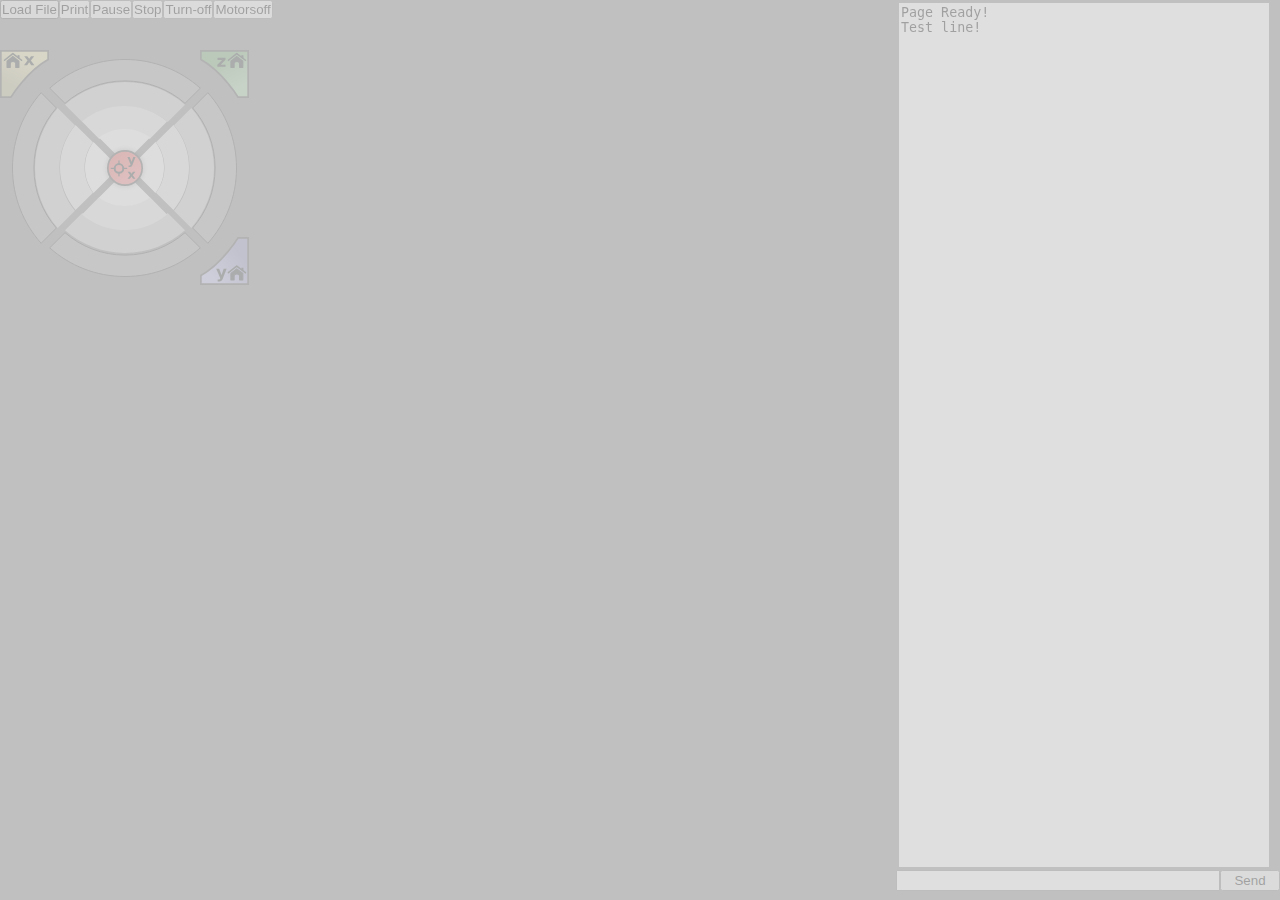
==== commit d241147f: "worked on the javascripts" ====
--- a/sketchbook/sd-card-test-esp/html/index.htm
+++ b/sketchbook/sd-card-test-esp/html/index.htm
@@ -26,120 +26,82 @@
                     <button type="button" id="motorsoff">Motorsoff</button>
                 </div>
                 <div id="control">
-                    <a id="link-homex">
                         <div id="homex">
                             <img src="images/icons/homex.svg">
                         </div>
-                    </a>
-                    <a id="link-homey">
                         <div id="homey">
                             <img src="images/icons/homey.svg">
                         </div>
-                    </a>
-                    <a id="link-homez">
                         <div id="homez">
                             <img src="images/icons/homez.svg">
                         </div>
-                    </a>
                     <div id="center">
                         <img src="images/icons/midpointxy.svg">
                     </div>
 
-                    <a>
                     <div id="r">
                     <img src="images/icons/stepup01x.svg" width="34" height="51">
                     </div>
-                    </a>
 
-                    <a>
                     <div id="rr">
                     <img src="images/icons/stepup1x.svg" width="33" height="85">
                     </div>
-                    </a>
                     
-                    <a>
                     <div id="rrr">
                     <img src="images/icons/stepup10x.svg" width="40" height="120">
                     </div>
-                    </a>
                     
-                    <a>
                     <div id="rrrr">
                     <img src="images/icons/stepup100x.svg" width="45" height="152">
                     </div>
-                    </a>
 
-                    <a>
                     <div id="l">
                     <img src="images/icons/stepdown01x.svg" width="34" height="51">
                     </div>
-                    </a>
 
-                    <a>
                     <div id="ll">
                     <img src="images/icons/stepdown1x.svg" width="33" height="85">
                     </div>
-                    </a>
 
-                    <a>
                     <div id="lll">
                     <img src="images/icons/stepdown10x.svg" width="40" height="120">
                     </div>
-                    </a>
 
-                    <a>
                     <div id="llll">
                     <img src="images/icons/stepdown100x.svg" width="45" height="152">
                     </div>
-                    </a>
 
-                    <a>
                     <div id="b">
                     <img src="images/icons/stepdown01y.svg" width="51" height="34">
                     </div>
-                    </a>
 
-                    <a>
                     <div id="bb">
                     <img src="images/icons/stepdown1y.svg" width="85" height="33">
                     </div>
-                    </a>
 
-                    <a>
                     <div id="bbb">
                     <img src="images/icons/stepdown10y.svg" width="120" height="40">
                     </div>
-                    </a>
 
-                    <a>
                     <div id="bbbb">
                     <img src="images/icons/stepdown100y.svg" width="152" height="45">
                     </div>
-                    </a>
 
-                    <a>
                     <div id="t">
                     <img src="images/icons/stepup01y.svg" width="51" height="34">
                     </div>
-                    </a>
 
-                    <a>
                     <div id="tt">
                     <img src="images/icons/stepup1y.svg" width="85" height="33">
                     </div>
-                    </a>
                     
-                    <a>
                     <div id="ttt">
                     <img src="images/icons/stepup10y.svg" width="120" height="40">
                     </div>
-                    </a>
                     
-                    <a>
                     <div id="tttt">
                     <img src="images/icons/stepup100y.svg" width="152" height="45">
                     </div>
-                    </a>
 
                 </div>
             </div>
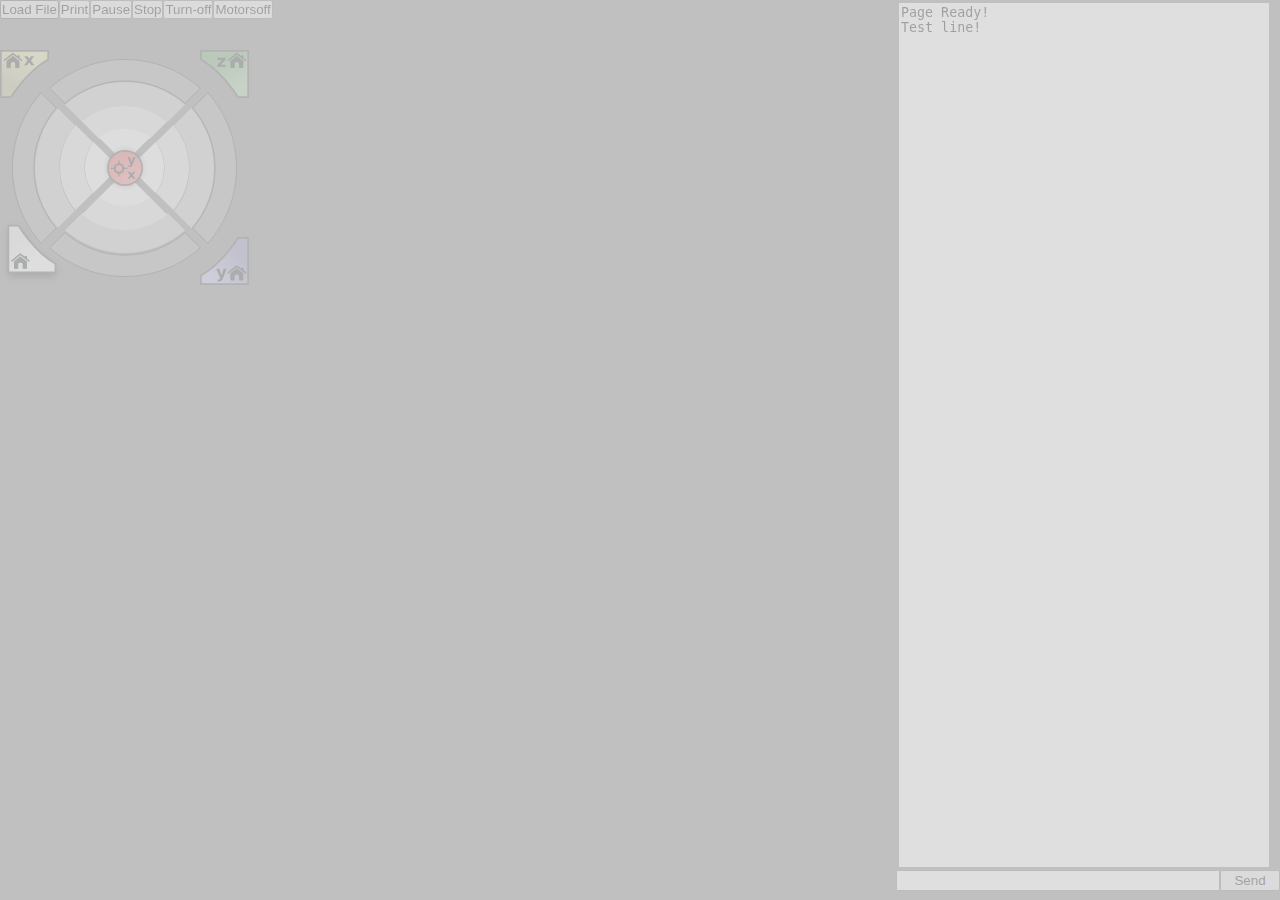
==== commit 69bc4758: "worked on javascript" ====
--- a/sketchbook/sd-card-test-esp/html/index.htm
+++ b/sketchbook/sd-card-test-esp/html/index.htm
@@ -3,15 +3,13 @@
         <title>
             Printer Interface
         </title>
-        <meta http-equiv="Content-Type" content="text/html;charset=ISO-8859-1"> 
+        <meta http-equiv="Content-Type" content="text/html;charset=ISO-8859-1"></meta>
         <script type="text/javascript" src="jquery-1.4.2.min.js"></script>
         <script type="text/javascript" src="control.js"></script>
-        <link href="roughlayout.css" rel="stylesheet" type="text/css">
-        <link href="prompt.css" rel="stylesheet" type="text/css">
-        <link href="control.css" rel="stylesheet" type="text/css">
+        <link href="roughlayout.css" rel="stylesheet" type="text/css"></link>
+        <link href="prompt.css" rel="stylesheet" type="text/css"></link>
+        <link href="control.css" rel="stylesheet" type="text/css"></link>
     </head>
-    <style type="text/css">
-    </style>
     <body>
         <div id="window">
             <div id="controlpanel">
@@ -26,15 +24,18 @@
                     <button type="button" id="motorsoff">Motorsoff</button>
                 </div>
                 <div id="control">
-                        <div id="homex">
-                            <img src="images/icons/homex.svg">
-                        </div>
-                        <div id="homey">
-                            <img src="images/icons/homey.svg">
-                        </div>
-                        <div id="homez">
-                            <img src="images/icons/homez.svg">
-                        </div>
+                    <div id="homex">
+                        <img src="images/icons/homex.svg">
+                    </div>
+                    <div id="homey">
+                        <img src="images/icons/homey.svg">
+                    </div>
+                    <div id="homez">
+                        <img src="images/icons/homez.svg">
+                    </div>
+                    <div id="home">
+                        <img src="images/icons/home.svg">
+                    </div>
                     <div id="center">
                         <img src="images/icons/midpointxy.svg">
                     </div>
--- a/sketchbook/sd-card-test-esp/html/control.css
+++ b/sketchbook/sd-card-test-esp/html/control.css
@@ -68,6 +68,14 @@
     right: 0px;
 }
 
+#home {
+    display: flex;
+    flex-direction: column;
+    position: absolute;
+    left: 0;
+    bottom: 0;
+}
+
 #center {
     display: flex;
     flex-direction: column;
